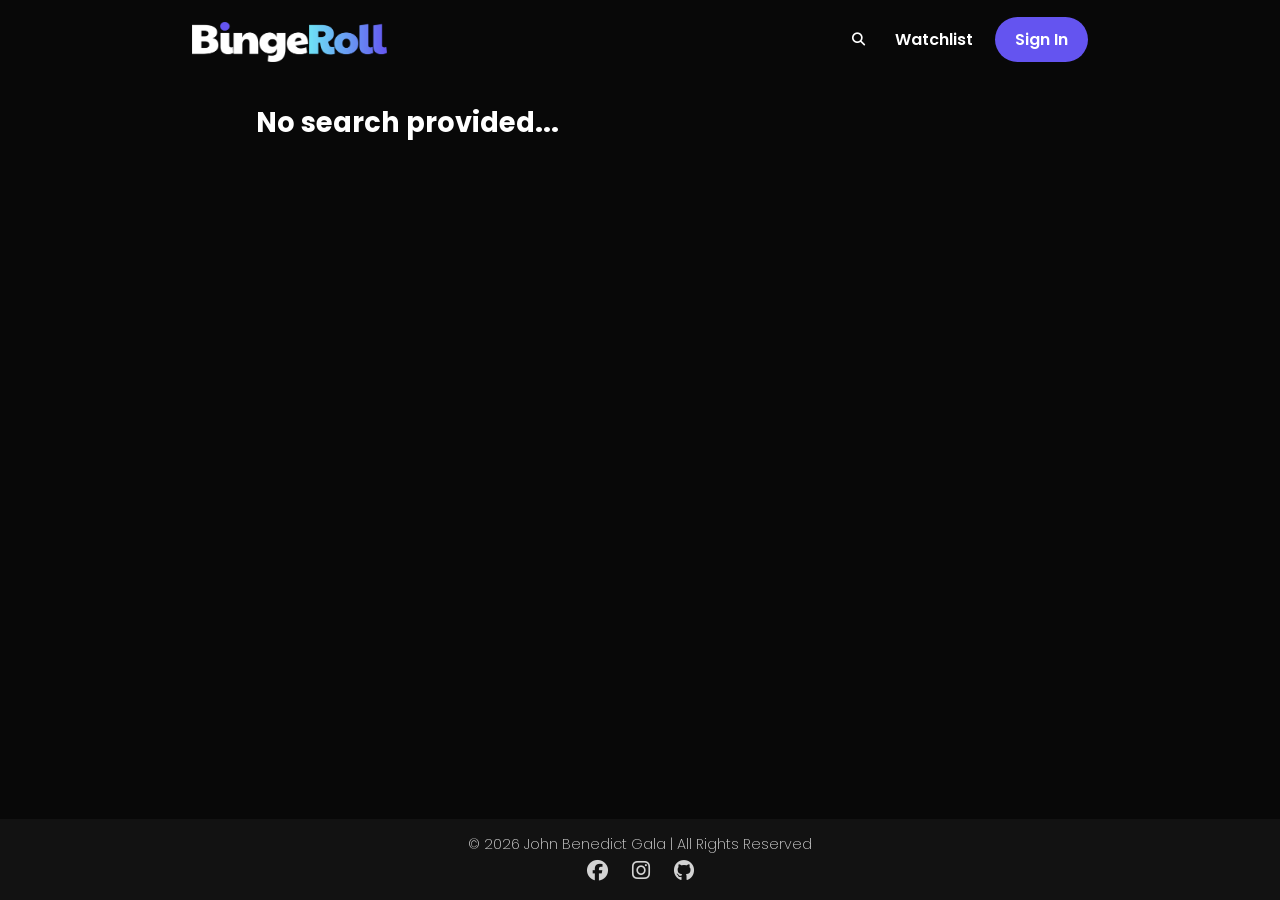
==== results.html @ 2f34a7b0 "Add files via upload" ====
<!DOCTYPE html>
<html lang="en">
<head>
    <meta charset="UTF-8">
    <meta name="viewport" content="width=device-width, initial-scale=1.0">

    <title>BingeRoll | Results</title>

    <link rel = "stylesheet" href = "style-results.css">
    <link rel="stylesheet" href="https://cdnjs.cloudflare.com/ajax/libs/font-awesome/6.6.0/css/all.min.css">
    <link href="https://fonts.googleapis.com/css2?family=Poppins:wght@300;400;500;600;700&display=swap" rel="stylesheet">
</head>
<body>

    <nav>
        <div class = left>
            <a href = "index.html"><img src = "logo.png" class = "logo"></a>

            <form class = "search" autocomplete = "off">
                <input type = "text" name = "movie" placeholder="What are you looking for?" autocomplete = "off">
                <button type = "submit"><i class = "fas fa-search"></i></button>
            </form>
        </div>

        <div class = "right">
            <button type = "submit" class = "searchButton"><i class = "fas fa-search"></i></button>
            <a href = "watchlist.html" id = "watchlistButton">
                <i class="fas fa-bookmark"></i>
                <span class="nav-text">Watchlist</span>
            </a>
            <button id = "signIn">
                <i class="fa-solid fa-user"></i>
                <span id="displayUsername" class="username"></span>
                <span class="nav-text">Sign in</span>
            </button>
        </div>
    </nav>

    <div class="mobileSearchContainer">
        <form class="mobileSearch" autocomplete="off">
            <input type="text" name="movie" placeholder="What are you looking for?" autocomplete="off">
            <button type="submit"><i class="fas fa-search"></i></button>
        </form>
    </div>

    <main>
        <h2 id = "searchTitle"></h2>
        <div id = "movieResults"></div>
    </main>

    <div class = "modal" id = "loginModal">
        <div class = "modalContent">
            <div class = "modalHeader">
                <h2>Login</h2>
                <button type="button" class = "closeButton">&times;</button>
            </div>
            <form class = "modalBody">
                <div class = "modalUser">
                    <input type="text" id="username" placeholder="Username" name="username" required autocomplete="off">
                    <i class="fas fa-user"></i>
                </div>
                <div class="modalPass">
                    <input type="password" placeholder="Password" required>
                    <button type="button" class="togglePassword">
                        <i class="fas fa-lock"></i>
                    </button>
                </div>
                <button id = "loginButton">Login</button>
                <p>Don't Have an Account? <a id="openRegister">Register</a></p>
            </form>
        </div>
    </div>

    <div class = "modal" id = "registerModal">
        <div class = "modalContent">
            <div class = "modalHeader">
                <h2>Register</h2>
                <button type="button" class = "closeButton">&times;</button>
            </div>
            <form class = "modalBody">
                <div class = "modalUser">
                    <input type="text" id="username" placeholder="Username" name="username" required autocomplete="off">
                    <i class="fas fa-user"></i>
                </div>
                <div class="modalPass">
                    <input type="password" placeholder="Password" required>
                    <button type="button" class="togglePassword">
                        <i class="fas fa-lock"></i>
                    </button>
                </div>
                <div class = "repeatPass">
                    <input type="password" id="repPassword" placeholder="Re-enter Password" required>
                    <button type="button" class="togglePassword"><i class="fas fa-lock"></i></button>
                </div>
                <button id = "registerButton">Register</button>
                <p>Already Have an Account? <a id = "openLogin">Sign in</a></p>
            </form>
        </div>
    </div>

    <footer>
        © 2026 John Benedict Gala | All Rights Reserved
        <div class="link">
            <a href="https://www.facebook.com/JownB.7" target = "_blank"><i class="fab fa-facebook"></i></a>
            <a href="https://www.instagram.com/jowneyyyy/" target = "_blank"><i class="fab fa-instagram"></i></a>
            <a href="https://github.com/Kzarka7" target = "_blank"><i class="fab fa-github"></i></a>
        </div>
    </footer>

    <script src = "script-results.js"></script>
    
</body>
</html>
---- style-results.css ----
html, body {
    height: 100%;
}

body {
    margin: 0;
    background-color: #080808;
    font-family: 'Poppins', sans-serif;
    color: white;
    display: flex;
    flex-direction: column;
}

nav {
    display: flex;
    justify-content: space-between;
    align-items: center;
    padding: 15px 15vw;
}

.left {
    display: flex;
    align-items: center;
    gap: 2vw;
}

.left a {
    display: flex;
    padding-top: 5px;
}

.logo {
    width: auto;
    height: 40px;
}

.search {
    display: flex;
    align-items: center;
    width: 450px;
    height: 45px;
    border-radius: 50px;
    background-color: #212121;
}

.search:hover {
    background-color: #181818;
}

.search input {
    flex: 1;
    border: none;
    outline: none;
    background: transparent;
    color: inherit;
    font: inherit;
    padding: 0 30px;
    max-width: 450px;
    width: 80%;
}

.search button {
    border: none;
    background: transparent;
    color: inherit;
    font: inherit;
    cursor: pointer;
    height: inherit;
    padding: 0 30px;
}

.right {
    display: flex;
    align-items: center;
    gap: 0.5vw;
}

.right a {
    display: flex;
    align-items: center;
    text-decoration: none;
    font-weight: 600;
    color: inherit;
    padding: 0 1.2vw;
    height: 5.5vh;
    border-radius: 50px;
}   

.right a:hover {
    color: #ffffffc6;
}

.right i {
    display: none;
}

.username {
    font-weight: 600;
    color: inherit;
    font-size: 1.1rem;
    text-transform: capitalize;
}

.searchButton {
    width: 30px;
    height: 45px;
    border: none;
    border-radius: 50px;
    background-color: transparent;
    cursor: pointer;
}

.searchButton i {
    color: white;
}

#signIn {
    padding: 0 20px;
    height: 45px;
    border: none;
    border-radius: 50px;
    background-color: #6454f0;  
    color: inherit;
    font: inherit;
    font-weight: 600;
    cursor: pointer;
    transition: background-color 0.5s ease;
}

#signIn:hover {
    background-color: #392cae;
}

.mobileSearchContainer {
    display: none;
    width: 100%;
    background-color: #080808;
    padding: 10px 250px;
    box-sizing: border-box;
}

.mobileSearch {
    display: flex;
    align-items: center;
    width: 100%;
    height: 45px;
    border-radius: 50px;
    background-color: #212121;
}

.mobileSearch:hover {
    background-color: #181818;
}

.mobileSearch input {
    flex: 1;
    border: none;
    outline: none;
    background: transparent;
    color: white;
    padding: 0 20px;
    font-size: 1rem;
}

.mobileSearch button {
    border: none;
    background: transparent;
    color: white;
    padding: 0 20px;
    cursor: pointer;
}

main {
    padding: 0 20vw;
    flex: 1;
}

main h2 {
    font-size: 1.7rem;
}

.movieContainer {
    display: flex;
    margin-bottom: 3vh;
    align-items: center;
    justify-content: space-between;
}

.movieCard {
    display: flex;
    gap: 2vw;
}

.movieCard img {
    height: 280px;
    width: 180px;
    border-radius: 5px;
    object-fit: cover;
}

.movieInfo {
    display: flex;
    flex-direction: column;
    justify-content: center;
}

.movieInfo h4 {
    margin: 0 0 10px 0;
    font-size: 1.3rem;
}

.movieInfo p {
    margin: 1px 0;
    color: #ccc;
    font-size: 0.8rem;
}

.movieButtons {
    display: flex;
}

.movieButtons button{
    width: 50px;
    height: 50px;
    font-size: 1.5rem;
    font-weight: 600;
    color: #6454f0;
    background-color: transparent;
    border: none;
    border-radius: 50px;
    cursor: pointer;
    transition: background-color 0.5s ease;
}

.movieButtons button:hover {
    background-color: #6454f033;
}

.modal {
    position: fixed;
    top: 0;
    left: 0;
    width: 100%;
    height: 100%;

    background-color: rgba(0,0,0,0.6);

    display: none;
    justify-content: center;
    align-items: center;

    z-index: 1000;
}

.modalContent {
    background-color: #ffffff;
    padding: 2rem;
    border-radius: 10px;
    width: 350px;
    position: relative;
    animation: fadeIn 0.3s ease;
}

.modalContent button {
    background: none;
    border: none;
    color: #555555;
    font-size: 1.8rem;
    cursor: pointer;
}

.modalHeader {
    position: relative;
    display: flex;
    justify-content: center;
    align-items: center;
}

.modalHeader h2 {
    margin: 0;
    text-align: center;
    color: #6454f0;
}

.closeButton {
    position: absolute;
    right: 0;
}

.closeButton:hover {
    color: #121212;
}

.modalBody {
    display: flex;
    flex-direction: column;
    gap: 1rem;
    margin-top: 1rem;
    text-align: center;
}

.modalBody input {
    padding: 13px 10px 13px 10px;
    border-radius: 5px;
    border: none;
    outline: none;
    width: 86%;
    background-color: transparent;
    color: black;
    font-size: 1rem;
}

.modalBody input::placeholder {
    color: rgb(112, 109, 163);
}

.modalBody i {
    color: #6454f0;
    padding: 0 10px;
}

.modalBody a {
    cursor: pointer;
}

.modalPass button, .repeatPass button {
    background-color: transparent;
    padding: 0;
    font-size: 1.1rem;
}

#loginButton, #registerButton {
    background-color: #6454f0;
    color: white;
    border: none;
    padding: 10px;
    border-radius: 5px;
    cursor: pointer;
    font-size: 1.1rem;
    transition: background-color 0.1s ease;
}

#loginButton:hover, #registerButton:hover {
    background-color: #392cae;
}

.modalBody p {
    color: black;
    font-size: 0.95rem;
    margin: 10px 0 0 0;
}

.modalBody a {
    text-decoration: none;
    color: #6454f0;
    font-size: 0.95rem;
}

.modalUser, .modalPass, .repeatPass {
    background-color: #e5dbf4;
    border-radius: 5px;
    display: flex;
    align-items: center;
    justify-content: space-between;
}

.info {
    position: fixed;
    top: 0;
    left: 0;
    width: 100%;
    height: 100%;

    background-color: rgba(0,0,0,0.6);

    display: flex;
    justify-content: center;
    align-items: center;

    z-index: 1000;
}

.infoContainer {
    position: fixed;
    inset: 0;
    z-index: 1000;
}

.infoCard {
    position: relative;
    background: #1c1c1c;
    color: white;
    width: 650px;
    padding: 20px;
    border-radius: 12px;
    z-index: 1001;
    animation: fadeIn 0.3s ease;
}

.infoCard p {
    font-size: 0.92rem;
}

.infoHeader {
    display: flex;
    gap: 20px;
}

.infoHeader img {
    width: 110px;
    height: 150px;
    border-radius: 8px;
    object-fit: cover;
}

.infoContent {
    display: flex;
    flex-direction: column;
    justify-content: space-between;
    margin: 1vh 1vw 1vh 0;
}

.infoContent h2 {
    margin: 0;
    font-size: 1.4rem;
}

.infoContent p {
    margin: 3px;
}

.infoPlot {
    margin-top: 20px;
}

.closeInfo {
    position: absolute;
    top: 10px;
    right: 15px;
    background: none;
    border: none;
    font-size: 1.8rem;
    color: white;
    cursor: pointer;
}

@keyframes fadeIn {
    from { transform: scale(0.9); opacity: 0; }
    to { transform: scale(1); opacity: 1; }
}

footer {
  height: 9%;
  font-weight: 200;
  font-size: 0.9rem;
  color: lightgray;
  background-color: #121212;
  display: flex;
  flex-direction: column;
  align-items: center;
  justify-content: center;
  bottom: 0;
  width: 100%;
  margin-top: 10vh;
}

footer a {
  color: lightgray;
  margin: 0 10px;
  font-size: 1.3rem;
  display: inline-block;
}

@media (max-width: 1400px) {
    .search {
        display: none;
    }

    .searchButton i {
        display: block  ;
    }
}

@media (max-width: 850px) {
    nav {
        padding: 15px 15px;
    }

    .nav-text {
        display: none !important;
    }

    .username {
        display: none !important;
    }
    
    .logo {
        height: 30px;
    }

    .search {
        width: 100%;
    }

    .search input {
        width: 100%;
    }

    .right i {
        display: block;
        color: white;
        font-size: 1.05rem;
    }

    .right {
        gap: 12px;
    }

    #signIn {
        width: 45px;
        height: 45px;
        padding: 0;
    }

    main {
        padding: 0 15px;
    }

    .movieContainer {
        gap: 40px
    }

    .movieCard img {
        height: 130px;
        width: 80px;
    }

    .movieInfo h4 {
        font-size: 0.95rem;
    }

    .movieInfo p {
        font-size: 0.6rem;
        margin: 0;
    }

    .movieButtons button {
        width: 30px;
        height: 30px;
        font-size: 1rem;
    }

    .modalContent {
        margin: 0 15px;
    }

    .infoCard {
        margin: 0 15px;
    }

    .mobileSearchContainer {
        padding: 0 50px;
    }

    footer a {
        font-size: 1.1rem;
        margin: 0 5px;
    }
}
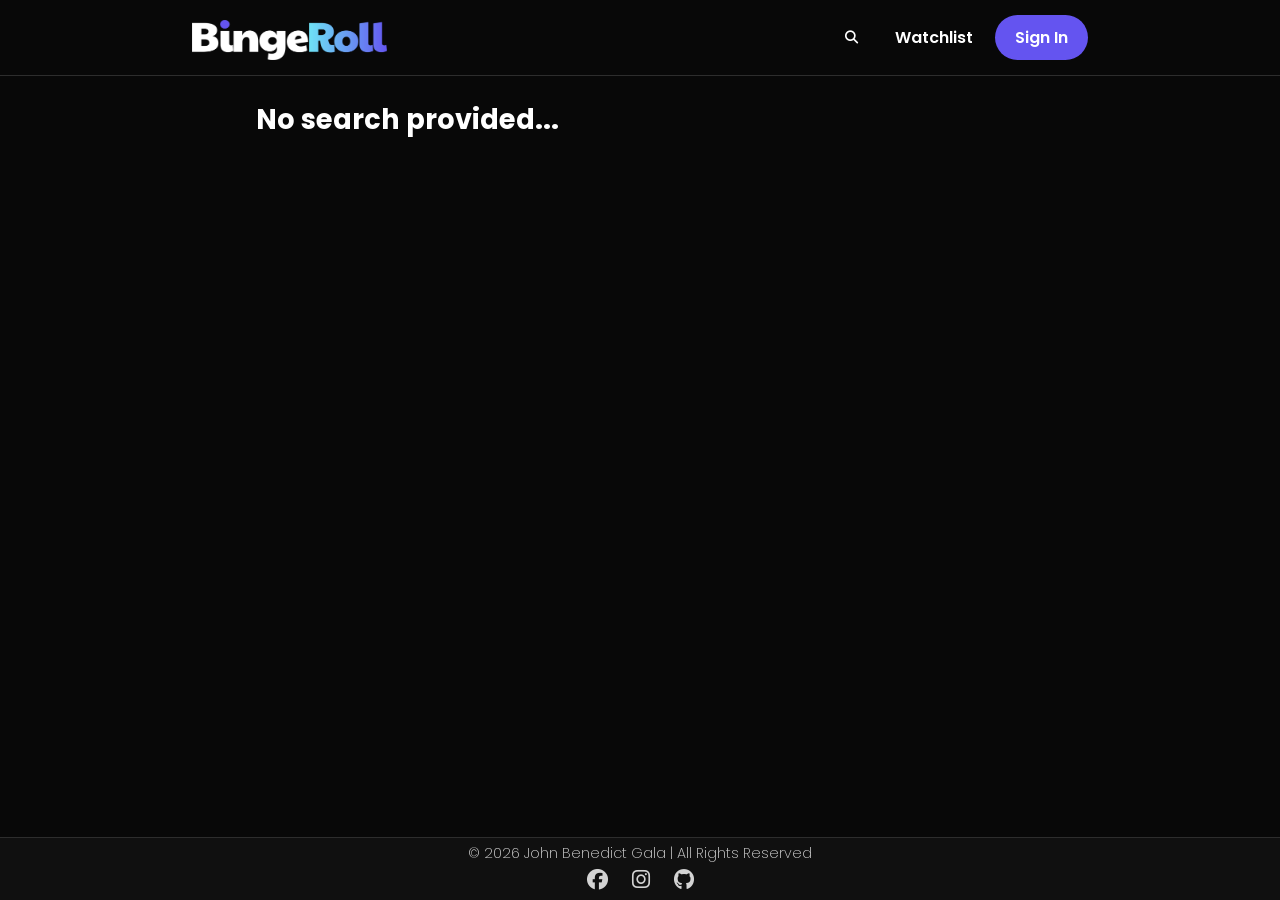
==== commit 0783291a: "Add files via upload" ====
--- a/results.html
+++ b/results.html
@@ -5,6 +5,7 @@
     <meta name="viewport" content="width=device-width, initial-scale=1.0">
 
     <title>BingeRoll | Results</title>
+    <link rel = "icon" type = "logo-icon" href = "favicon.png">
 
     <link rel = "stylesheet" href = "style-results.css">
     <link rel="stylesheet" href="https://cdnjs.cloudflare.com/ajax/libs/font-awesome/6.6.0/css/all.min.css">
--- a/style-results.css
+++ b/style-results.css
@@ -16,6 +16,7 @@
     justify-content: space-between;
     align-items: center;
     padding: 15px 15vw;
+    border-bottom: #2d2d2d solid 1px;
 }
 
 .left {
@@ -78,20 +79,39 @@
 .right a {
     display: flex;
     align-items: center;
+    justify-content: center;
     text-decoration: none;
     font-weight: 600;
     color: inherit;
     padding: 0 1.2vw;
-    height: 5.5vh;
+    height: 45px;
     border-radius: 50px;
+    transition: background-color 0.2s ease;
 }   
 
 .right a:hover {
-    color: #ffffffc6;
+    background-color: #181818;
 }
 
 .right i {
     display: none;
+}
+
+#signIn {
+    padding: 0 20px;
+    height: 45px;
+    border: none;
+    border-radius: 50px;
+    background-color: #6454f0;  
+    color: inherit;
+    font: inherit;
+    font-weight: 600;
+    cursor: pointer;
+    transition: background-color 0.5s ease;
+}
+
+#signIn:hover {
+    background-color: #392cae;
 }
 
 .username {
@@ -102,33 +122,17 @@
 }
 
 .searchButton {
-    width: 30px;
+    width: 45px;
     height: 45px;
     border: none;
     border-radius: 50px;
     background-color: transparent;
     cursor: pointer;
+    padding: 0;
 }
 
 .searchButton i {
     color: white;
-}
-
-#signIn {
-    padding: 0 20px;
-    height: 45px;
-    border: none;
-    border-radius: 50px;
-    background-color: #6454f0;  
-    color: inherit;
-    font: inherit;
-    font-weight: 600;
-    cursor: pointer;
-    transition: background-color 0.5s ease;
-}
-
-#signIn:hover {
-    background-color: #392cae;
 }
 
 .mobileSearchContainer {
@@ -173,22 +177,50 @@
 main {
     padding: 0 20vw;
     flex: 1;
+    margin-bottom: 10vh;
 }
 
 main h2 {
     font-size: 1.7rem;
+    margin-bottom: 30px;
 }
 
 .movieContainer {
     display: flex;
-    margin-bottom: 3vh;
     align-items: center;
     justify-content: space-between;
+    padding: 20px;
+    margin: 0 0 20px 0;
+    border-radius: 15px;
+    border: #2d2d2d solid 1px;
+    background-color: #121212;
+    box-shadow: 0 0 10px 0 #212121;
+
+    animation: fadeUp linear;
+    animation-timeline: view();
+    animation-range: entry 0% cover 30%;
+}
+
+@keyframes fadeUp {
+    0% {
+        opacity: 0;
+        transform: translateY(40px);
+        filter: blur(4px);
+    }
+
+    60% {
+        opacity: 1;
+        transform: translateY(0);
+        filter: blur(0);
+    }
+
+    100% {
+        transform: translateY(0);
+    }
 }
 
 .movieCard {
     display: flex;
-    gap: 2vw;
 }
 
 .movieCard img {
@@ -196,6 +228,7 @@
     width: 180px;
     border-radius: 5px;
     object-fit: cover;
+    padding: 0 20px 0 0
 }
 
 .movieInfo {
@@ -450,25 +483,32 @@
 }
 
 footer {
-  height: 9%;
-  font-weight: 200;
-  font-size: 0.9rem;
-  color: lightgray;
-  background-color: #121212;
-  display: flex;
-  flex-direction: column;
-  align-items: center;
-  justify-content: center;
-  bottom: 0;
-  width: 100%;
-  margin-top: 10vh;
+    height: 9%;
+    font-weight: 200;
+    font-size: 0.9rem;
+    color: lightgray;
+    background-color: #101010;
+    display: flex;
+    flex-direction: column;
+    align-items: center;
+    justify-content: center;
+    flex: 0;
+    bottom: 0;
+    width: 100%;
+    border-top: #2d2d2d solid 1px;
+    padding: 5px 0;
 }
 
 footer a {
-  color: lightgray;
-  margin: 0 10px;
-  font-size: 1.3rem;
-  display: inline-block;
+    color: lightgray;
+    margin: 0 10px;
+    font-size: 1.3rem;
+    display: inline-block;    
+    transition: color 0.2s ease;
+}
+
+footer a:hover {
+    color: #8e8e8e;
 }
 
 @media (max-width: 1400px) {
@@ -495,7 +535,7 @@
     }
     
     .logo {
-        height: 30px;
+        height: 40px;
     }
 
     .search {
@@ -504,16 +544,22 @@
 
     .search input {
         width: 100%;
+    }
+
+    .right {
+        gap: 0;
+    }
+
+    .right a {
+        width: 45px;
+        margin: 0 7px 0 0;
+        padding: 0;
     }
 
     .right i {
         display: block;
         color: white;
-        font-size: 1.05rem;
-    }
-
-    .right {
-        gap: 12px;
+        font-size: 1.3rem;
     }
 
     #signIn {
@@ -527,7 +573,8 @@
     }
 
     .movieContainer {
-        gap: 40px
+        gap: 20px;
+        padding: 10px;
     }
 
     .movieCard img {
@@ -547,7 +594,7 @@
     .movieButtons button {
         width: 30px;
         height: 30px;
-        font-size: 1rem;
+        font-size: 1.2rem;
     }
 
     .modalContent {
@@ -563,7 +610,7 @@
     }
 
     footer a {
-        font-size: 1.1rem;
+        font-size: 1.2rem;
         margin: 0 5px;
     }
 }
